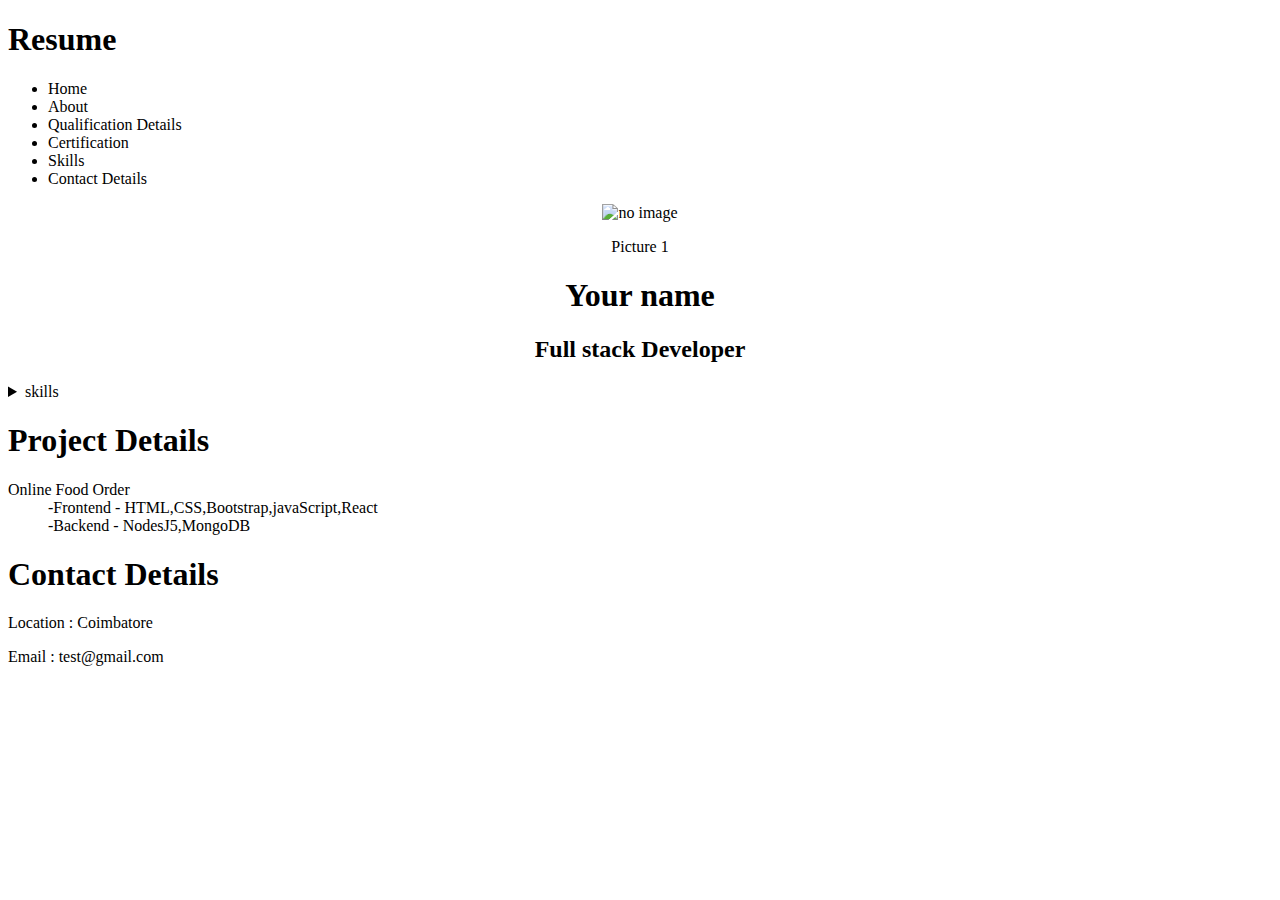
==== index.html @ e05fe44a "Add files via upload" ====
<!DOCTYPE html>
<html lang="en">
<head>
    <meta charset="UTF-8">
    <title>Document</title>
</head>
<body>
<!-- Heading of the project title-->
<header>
    <h1>Resume</h1>
</header>
<nav>
    <ul>
        <li>Home</li>
        <li>About</li>
        <li>Qualification Details</li>
        <li>Certification</li>
        <li>Skills</li>
        <li>Contact Details</li>
    </ul>
</nav>
<!--Home Content-->
<section>
    <center>
     <figure>
        <img src="" alt="no image" height="100px" width="100px">
    </figure>
    <figcaption>Picture 1</figcaption>
    <h1>Your name</h1>
    <h2>Full stack Developer</h2>
    </center>
</section>
<section>
    <details>
        <summary> skills</summary>
        <li>HTML</li>
        <li>CSS</li>
    </details>
</section>
<section>
    <h1>Project Details</h1>
    <dl>
        <dt>Online Food Order</dt>
        <dd>-Frontend - HTML,CSS,Bootstrap,javaScript,React</dd>
        <dd>-Backend - NodesJ5,MongoDB</dd>
    </dl>
</section>
<footer>
    <h1>Contact Details</h1>
    <p>Location : Coimbatore</p>
    <p>Email : test@gmail.com</p>
</footer>
</body>
</html>
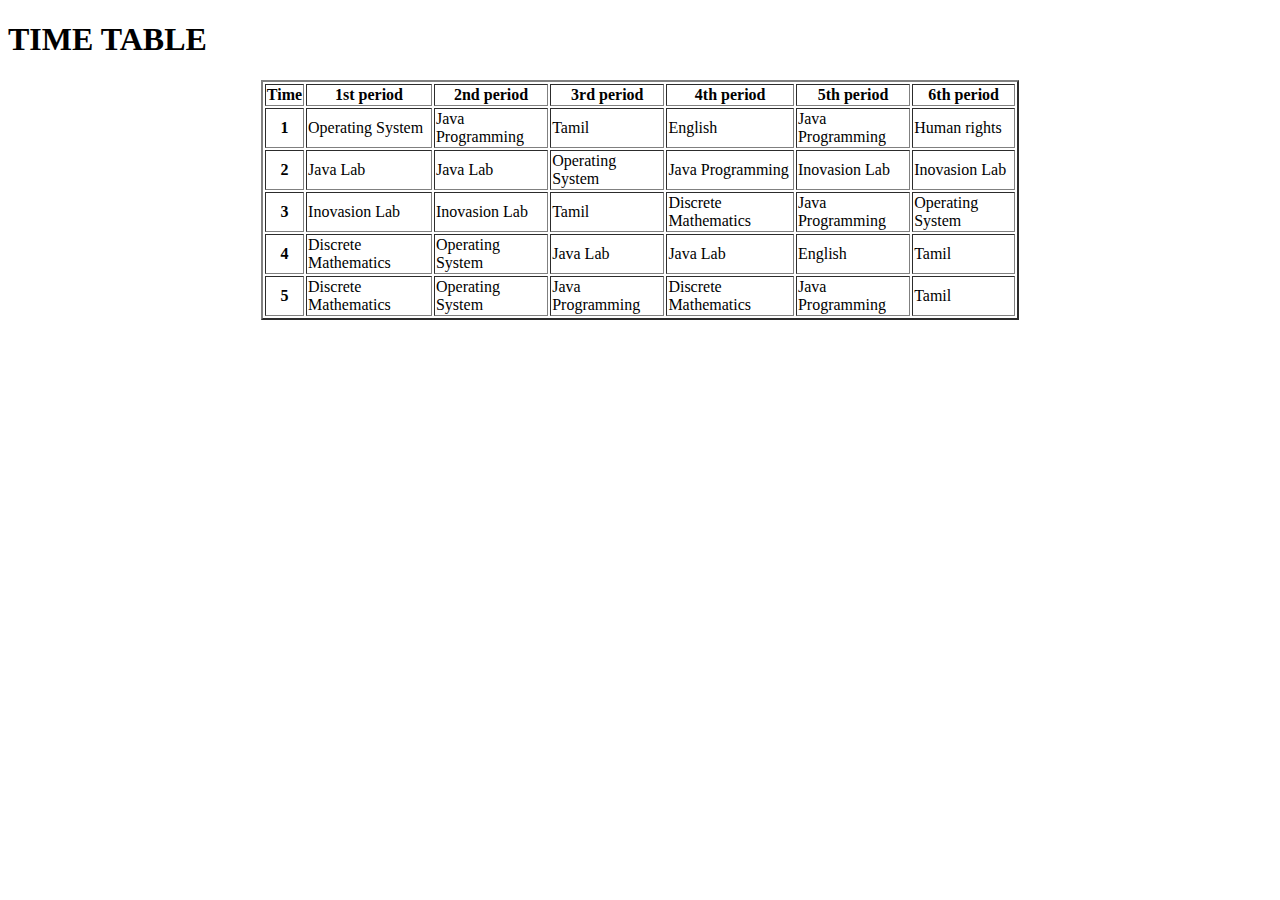
==== commit 44a1f56d: "Add files via upload" ====
--- a/index.html
+++ b/index.html
@@ -2,53 +2,71 @@
 <html lang="en">
 <head>
     <meta charset="UTF-8">
-    <title>Document</title>
+    <meta name="viewport" content="width=device-width, initial-scale=1.0">
+    <title>time table</title>
 </head>
 <body>
-<!-- Heading of the project title-->
-<header>
-    <h1>Resume</h1>
-</header>
-<nav>
-    <ul>
-        <li>Home</li>
-        <li>About</li>
-        <li>Qualification Details</li>
-        <li>Certification</li>
-        <li>Skills</li>
-        <li>Contact Details</li>
-    </ul>
-</nav>
-<!--Home Content-->
-<section>
-    <center>
-     <figure>
-        <img src="" alt="no image" height="100px" width="100px">
-    </figure>
-    <figcaption>Picture 1</figcaption>
-    <h1>Your name</h1>
-    <h2>Full stack Developer</h2>
-    </center>
-</section>
-<section>
-    <details>
-        <summary> skills</summary>
-        <li>HTML</li>
-        <li>CSS</li>
-    </details>
-</section>
-<section>
-    <h1>Project Details</h1>
-    <dl>
-        <dt>Online Food Order</dt>
-        <dd>-Frontend - HTML,CSS,Bootstrap,javaScript,React</dd>
-        <dd>-Backend - NodesJ5,MongoDB</dd>
-    </dl>
-</section>
-<footer>
-    <h1>Contact Details</h1>
-    <p>Location : Coimbatore</p>
-    <p>Email : test@gmail.com</p>
-</footer>
+    <section>
+        <caption style="align-content:center;">
+            <h1>TIME TABLE</h1>
+        </caption>
+        <table width="60%" align="center" border="2">
+            <tr>
+                <th>Time</th>
+                <th>1st period</th>
+                <th>2nd period</th>
+                <th>3rd period</th>
+                <th>4th period</th>
+                <th>5th period</th>
+                <th>6th period</th>
+            </tr>
+            <tr>
+                <th>1</th>
+                <td>Operating System</td>
+                <td>Java Programming</td>
+                <td>Tamil</td>
+                <td>English</td>
+                <td>Java Programming</td>
+                <td>Human rights</td>
+            </tr>
+            <tr>
+                <th>2</th>
+                <td>Java Lab</td>
+                <td>Java Lab</td>
+                <td>Operating System</td>
+                <td>Java Programming</td>
+                <td>Inovasion Lab</td>
+                <td>Inovasion Lab</td>
+            </tr>
+            <tr>
+            <th>3</th>
+            <td>Inovasion Lab</td>
+            <td>Inovasion Lab</td>
+            <td>Tamil</td>
+            <td>Discrete Mathematics</td>
+            <td>Java Programming</td>
+            <td>Operating System</td>
+           </tr>
+           <tr>
+            <th>4</th>
+            <td>Discrete Mathematics</td>
+            <td>Operating System</td>
+            <td>Java Lab</td>
+            <td>Java Lab</td>
+            <td>English</td>
+            <td>Tamil</td>
+           </tr>
+           <tr>
+            <th>5</th>
+            <td>Discrete Mathematics</td>
+            <td>Operating System</td>
+            <td>Java Programming</td>
+            <td>Discrete Mathematics</td>
+            <td>Java Programming</td>
+            <td>Tamil</td>
+           </tr>
+        </table>
+    </section>
+    
 </body>
 </html>